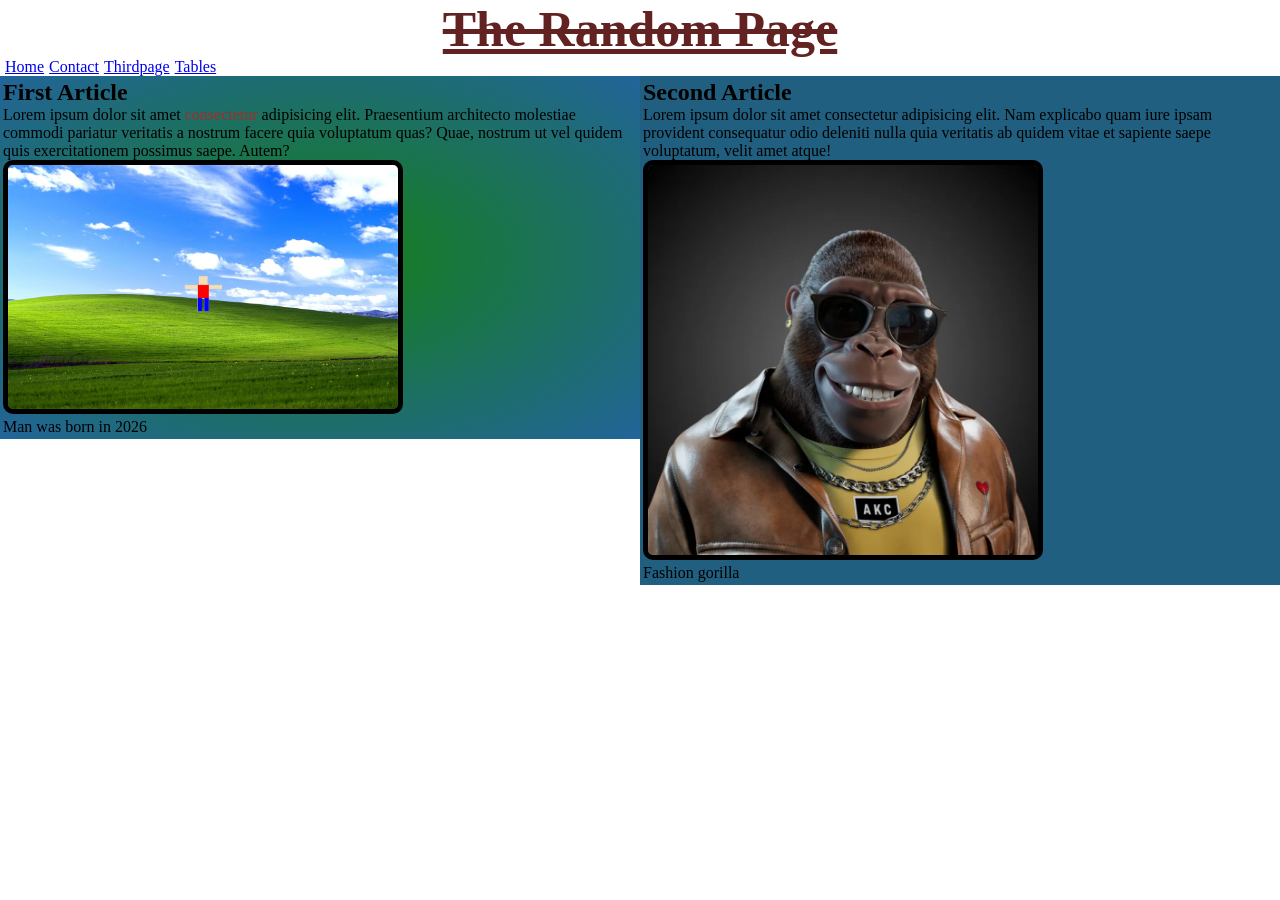
==== index.html @ f3a18068 "Create tables.html" ====
<!DOCTYPE html>
<html lang="en">
    <head>
        <meta charset="UTF-8">
        <meta name="viewport" content="width=device-width , initial-scale=1.0">
        <meta name="description" content="A page for put all my knowledge">
        <meta name="keywords" content="Random page, random, smiling gorilla, man">
        <meta name="author" content="Me">
        <meta name="title" content="The random page">
        <meta name="og:title" content="The Random Page">
        <meta name="og:image" content="C:\Users\S\Desktop\projects\all-knowledge-webdev\images\man.webp">
        <meta name="og:description" content="The best random page in the world wide web">
        <meta name="og:url" content="therandompage.com">
        <link rel="stylesheet" href="css/styles.css">
        <link rel="icon" href="favicons/icons8-random-96.png">
        <title>The random page</title>
    </head>
    <body>
        <header>
            <nav>
                <h1>The Random Page</h1>
                <ul>
                    <li><a href="index.html">Home</a></li>
                    <li><a href="contact.html">Contact</a></li>
                    <li><a href="thirdpage.html">Thirdpage</a></li>
                    <li><a href="tables.html">Tables</a></li>
                </ul>
            </nav>
        </header>
        <div class="clearfix"></div>
        <main>
            <section id="sec-1">
                <article>
                    <h2>First Article</h2>
                    <p>Lorem ipsum dolor sit amet <span class="con">consectetur</span> adipisicing elit. Praesentium architecto molestiae commodi pariatur veritatis a nostrum facere quia voluptatum quas? Quae, nostrum ut vel quidem quis exercitationem possimus saepe. Autem?</p>
                    <figure>
                        <img src="images/man.webp" alt="man in the field" title="man in the field">
                        <figcaption>Man was born in 2026</figcaption>
                    </figure>
                </article>
            </section>
            <section id="sec-2">
                <article>
                    <h2>Second Article</h2>
                    <p>Lorem ipsum dolor sit amet consectetur adipisicing elit. Nam explicabo quam iure ipsam provident consequatur odio deleniti nulla quia veritatis ab quidem vitae et sapiente saepe voluptatum, velit amet atque!</p>
                    <figure>
                        <img src="images/kong_smile.webp" alt="smiling gorilla with glasses" title="smilling gorila with glasses">
                        <figcaption>Fashion gorilla</figcaption>
                    </figure>
                </article>
            </section>
        </main>
        <footer>
        </footer>
    </body>
</html>
---- css/styles.css ----
* {
    margin: 0;
    padding: 0;
    box-sizing: border-box;
}

body {
    background: url(https://i.pinimg.com/vwebp/1200x/25/aa/1a/25aa1a16b78d63f639b04b8427d4f2d6.webp);
}

header h1 {
    text-align: center;
    text-decoration: line-through underline;
    color: rgb(99, 34, 34);
    font-size: 50px;
}

nav ul li {
    float: left;
    list-style: none;
    margin-left: 5px;
}

.clearfix {
    clear: both;
}

img {
    width: 400px;
    border: 5px solid;
    border-radius: 10px;
}

#sec-1 {
    float: left;
    width: 50%;
    background: radial-gradient(rgb(20, 128, 20), rgb(34, 100, 154));
    padding: 3px;
}

#sec-2 {
    float: left;
    width: 50%;
    background: rgb(32, 95, 127);
    padding: 3px;
}

.con {
    color: brown;
}
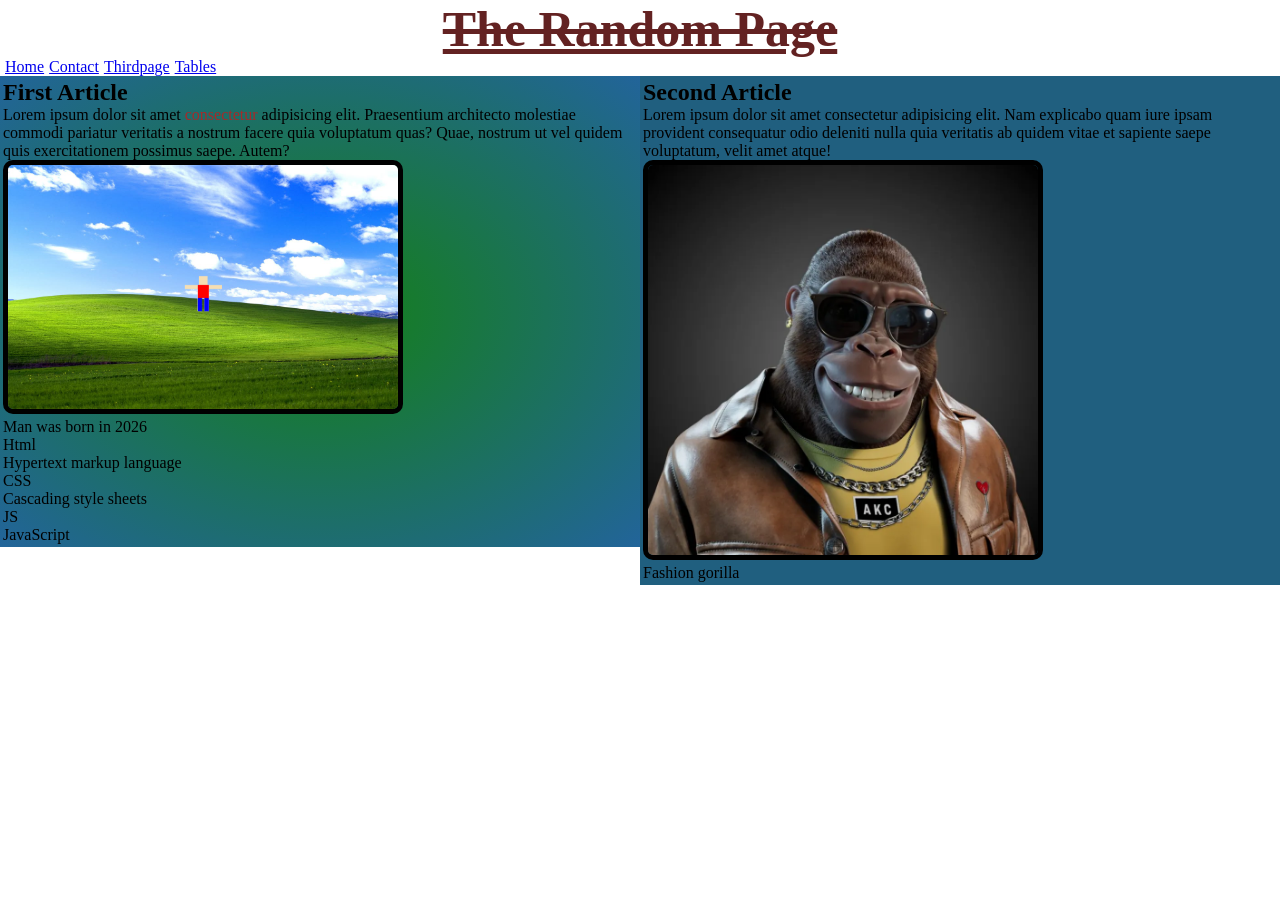
==== commit a3a46185: "Add description list" ====
--- a/index.html
+++ b/index.html
@@ -37,6 +37,14 @@
                         <img src="images/man.webp" alt="man in the field" title="man in the field">
                         <figcaption>Man was born in 2026</figcaption>
                     </figure>
+                    <dl>
+                        <dt>Html</dt>
+                        <dd>Hypertext markup language</dd>
+                        <dt>CSS</dt>
+                        <dd>Cascading style sheets</dd>
+                        <dt>JS</dt>
+                        <dd>JavaScript</dd>
+                    </dl>
                 </article>
             </section>
             <section id="sec-2">
@@ -53,4 +61,4 @@
         <footer>
         </footer>
     </body>
-</html>+</html>
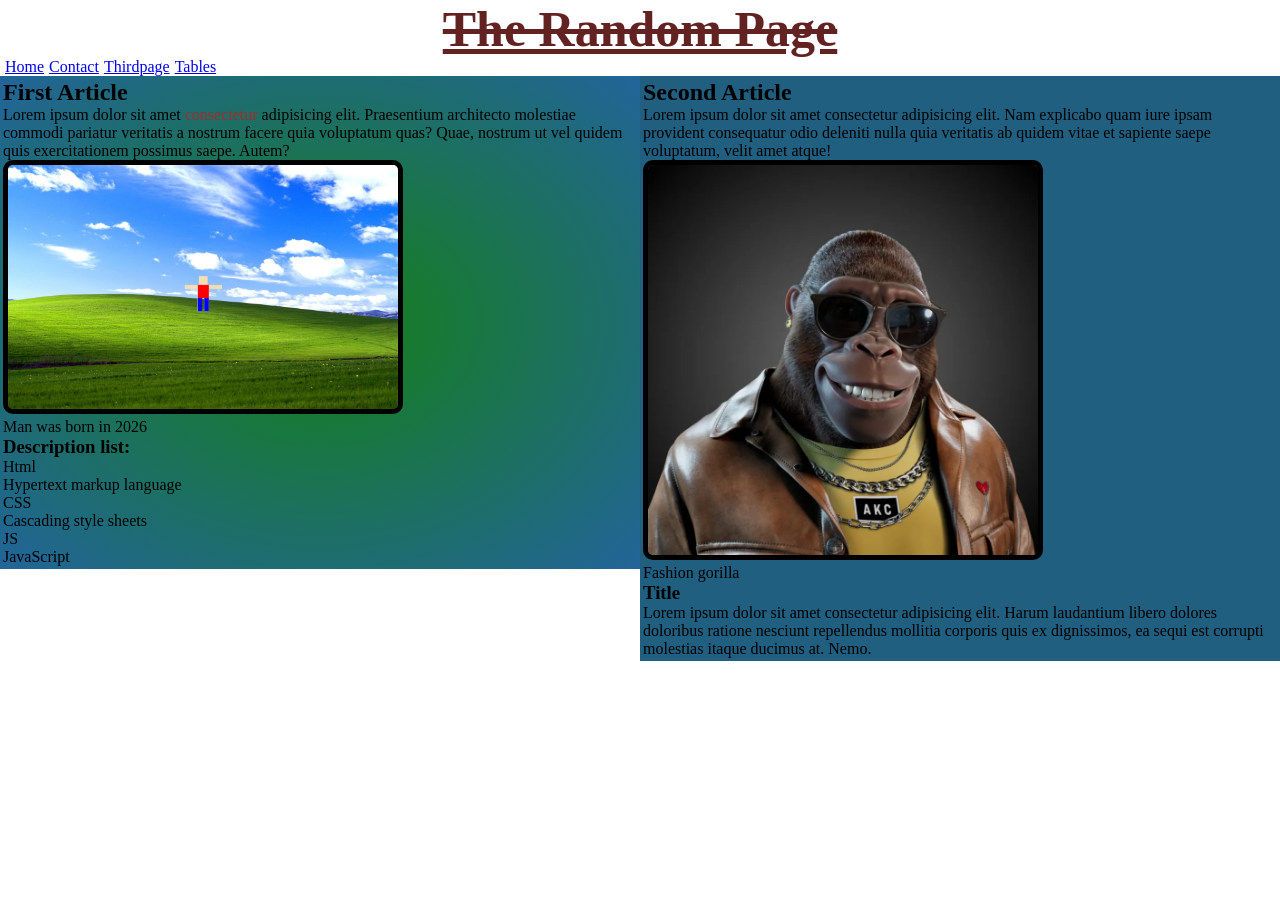
==== commit 160fc049: "Add more headings titles" ====
--- a/index.html
+++ b/index.html
@@ -11,7 +11,7 @@
         <meta name="og:image" content="C:\Users\S\Desktop\projects\all-knowledge-webdev\images\man.webp">
         <meta name="og:description" content="The best random page in the world wide web">
         <meta name="og:url" content="therandompage.com">
-        <link rel="stylesheet" href="css/styles.css">
+        <link rel="stylesheet" href="css/style.css">
         <link rel="icon" href="favicons/icons8-random-96.png">
         <title>The random page</title>
     </head>
@@ -37,6 +37,7 @@
                         <img src="images/man.webp" alt="man in the field" title="man in the field">
                         <figcaption>Man was born in 2026</figcaption>
                     </figure>
+                    <h3>Description list:</h3>
                     <dl>
                         <dt>Html</dt>
                         <dd>Hypertext markup language</dd>
@@ -55,6 +56,8 @@
                         <img src="images/kong_smile.webp" alt="smiling gorilla with glasses" title="smilling gorila with glasses">
                         <figcaption>Fashion gorilla</figcaption>
                     </figure>
+                    <h3>Title</h3>
+                    <p>Lorem ipsum dolor sit amet consectetur adipisicing elit. Harum laudantium libero dolores doloribus ratione nesciunt repellendus mollitia corporis quis ex dignissimos, ea sequi est corrupti molestias itaque ducimus at. Nemo.</p>
                 </article>
             </section>
         </main>
--- a/css/style.css
+++ b/css/style.css
@@ -0,0 +1,50 @@
+* {
+    margin: 0;
+    padding: 0;
+    box-sizing: border-box;
+}
+
+body {
+    background: url(https://i.pinimg.com/vwebp/1200x/25/aa/1a/25aa1a16b78d63f639b04b8427d4f2d6.webp);
+}
+
+header h1 {
+    text-align: center;
+    text-decoration: line-through underline;
+    color: rgb(99, 34, 34);
+    font-size: 50px;
+}
+
+nav ul li {
+    float: left;
+    list-style: none;
+    margin-left: 5px;
+}
+
+.clearfix {
+    clear: both;
+}
+
+img {
+    width: 400px;
+    border: 5px solid;
+    border-radius: 10px;
+}
+
+#sec-1 {
+    float: left;
+    width: 50%;
+    background: radial-gradient(rgb(20, 128, 20), rgb(34, 100, 154));
+    padding: 3px;
+}
+
+#sec-2 {
+    float: left;
+    width: 50%;
+    background: rgb(32, 95, 127);
+    padding: 3px;
+}
+
+.con {
+    color: brown;
+}
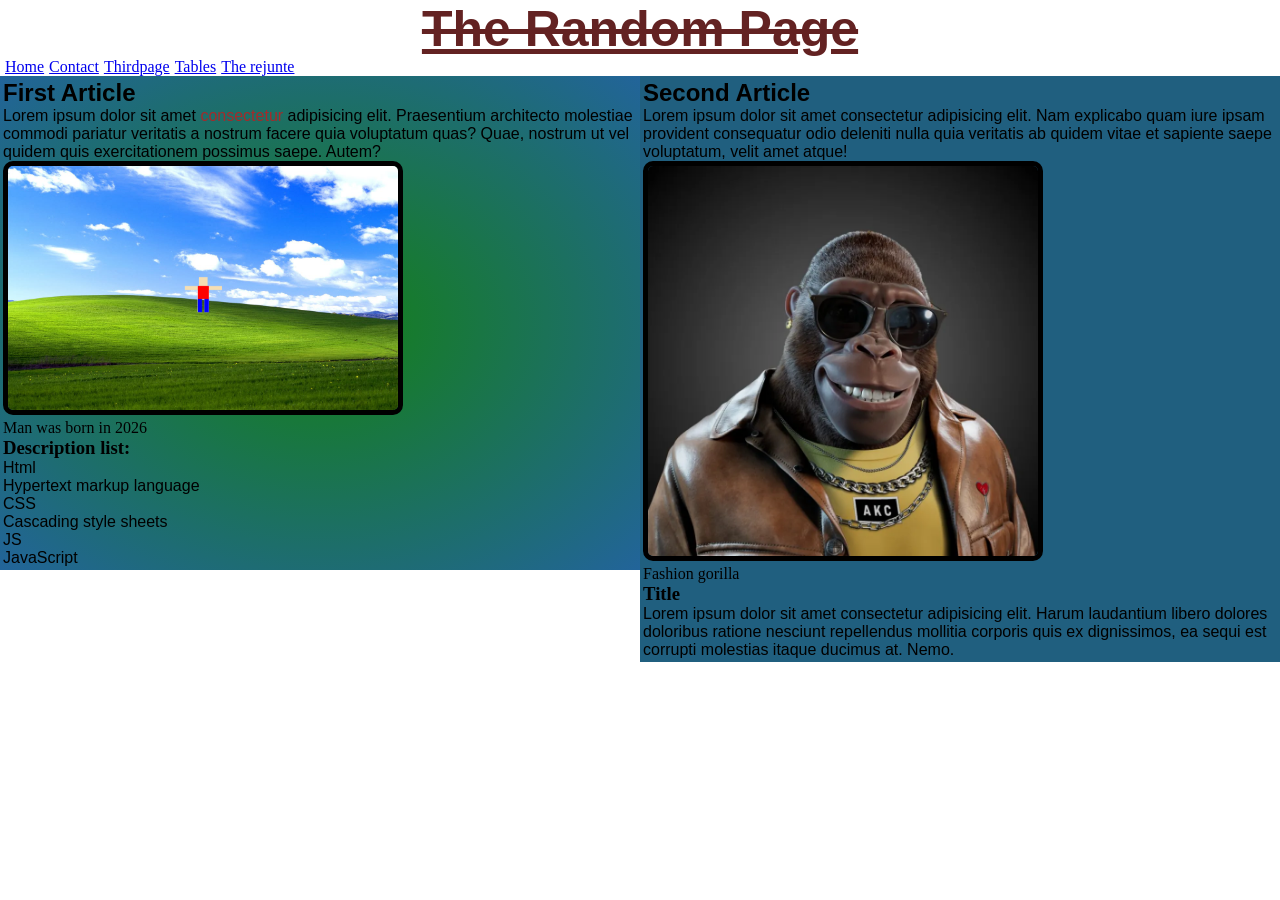
==== commit 5335e85a: "Create therejunte & add fonts" ====
--- a/index.html
+++ b/index.html
@@ -24,6 +24,7 @@
                     <li><a href="contact.html">Contact</a></li>
                     <li><a href="thirdpage.html">Thirdpage</a></li>
                     <li><a href="tables.html">Tables</a></li>
+                    <li><a href="therejunte.html">The rejunte</a></li>
                 </ul>
             </nav>
         </header>
--- a/css/style.css
+++ b/css/style.css
@@ -6,6 +6,7 @@
 
 body {
     background: url(https://i.pinimg.com/vwebp/1200x/25/aa/1a/25aa1a16b78d63f639b04b8427d4f2d6.webp);
+    background-size: cover;
 }
 
 header h1 {
@@ -13,12 +14,26 @@
     text-decoration: line-through underline;
     color: rgb(99, 34, 34);
     font-size: 50px;
+    font-family: 'Gill Sans', 'Gill Sans MT', Calibri, 'Trebuchet MS', sans-serif;
+}
+
+h2 {
+    font-family:'Trebuchet MS', 'Lucida Sans Unicode', 'Lucida Grande', 'Lucida Sans', Arial, sans-serif ;
+}
+
+p {
+    font-family: 'Segoe UI', Tahoma, Geneva, Verdana, sans-serif;
+}
+
+dl {
+    font-family: Arial, Helvetica, sans-serif;
 }
 
 nav ul li {
     float: left;
     list-style: none;
     margin-left: 5px;
+    font-family: Cambria, Cochin, Georgia, Times, 'Times New Roman', serif;
 }
 
 .clearfix {
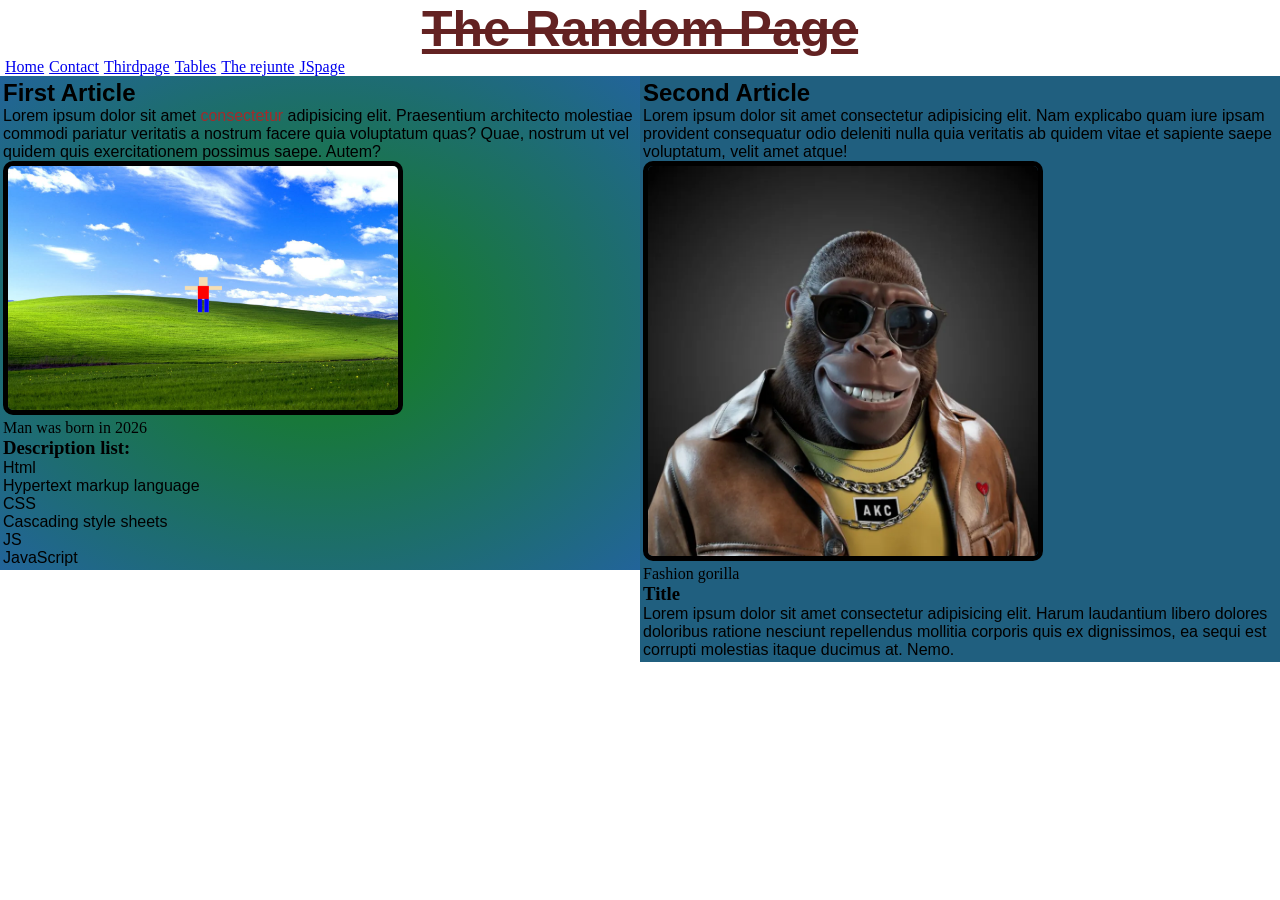
==== commit 9cb8b9be: "Add some js" ====
--- a/index.html
+++ b/index.html
@@ -25,6 +25,7 @@
                     <li><a href="thirdpage.html">Thirdpage</a></li>
                     <li><a href="tables.html">Tables</a></li>
                     <li><a href="therejunte.html">The rejunte</a></li>
+                    <li><a href="jspage.html">JSpage</a></li>
                 </ul>
             </nav>
         </header>
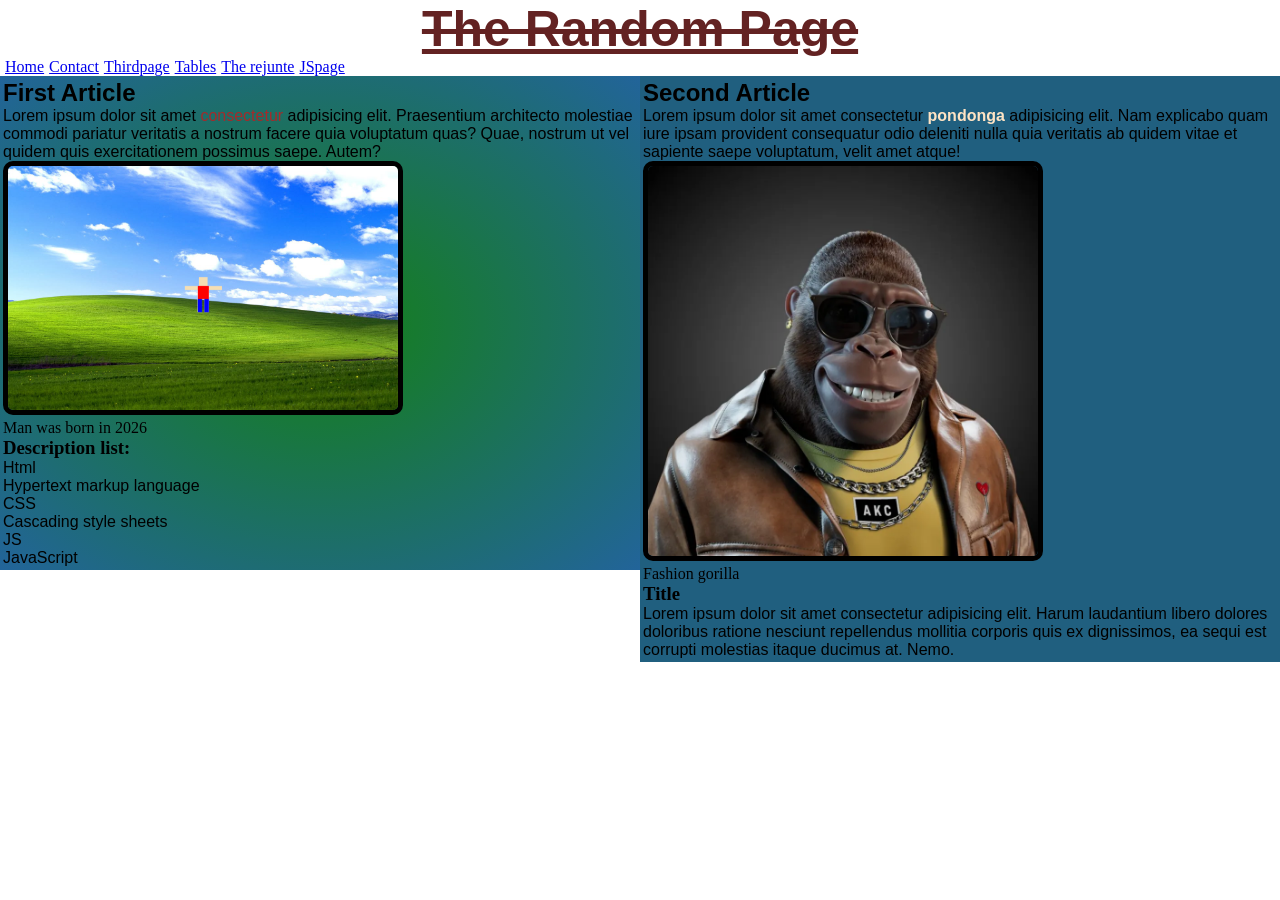
==== commit 2f2fc04b: "Add inherit, advanced selector & create a calculator" ====
--- a/index.html
+++ b/index.html
@@ -53,7 +53,7 @@
             <section id="sec-2">
                 <article>
                     <h2>Second Article</h2>
-                    <p>Lorem ipsum dolor sit amet consectetur adipisicing elit. Nam explicabo quam iure ipsam provident consequatur odio deleniti nulla quia veritatis ab quidem vitae et sapiente saepe voluptatum, velit amet atque!</p>
+                    <p>Lorem ipsum dolor sit amet consectetur <strong>pondonga</strong> adipisicing elit. Nam explicabo quam iure ipsam provident consequatur odio deleniti nulla quia veritatis ab quidem vitae et sapiente saepe voluptatum, velit amet atque!</p>
                     <figure>
                         <img src="images/kong_smile.webp" alt="smiling gorilla with glasses" title="smilling gorila with glasses">
                         <figcaption>Fashion gorilla</figcaption>
--- a/css/style.css
+++ b/css/style.css
@@ -62,4 +62,8 @@
 
 .con {
     color: brown;
+}
+
+main section article p strong {
+    color: bisque
 }
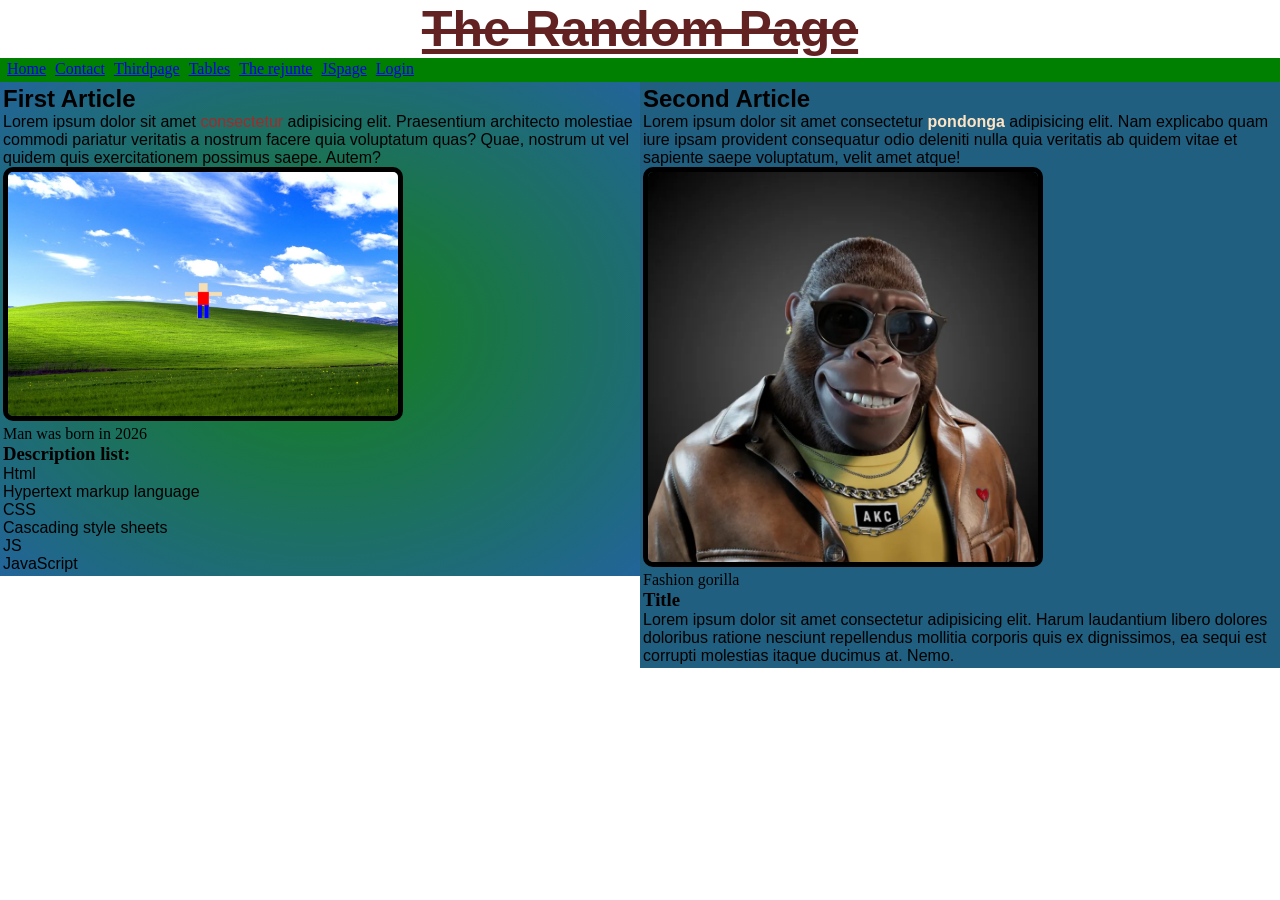
==== commit ad651b4e: "Make login form" ====
--- a/index.html
+++ b/index.html
@@ -26,6 +26,7 @@
                     <li><a href="tables.html">Tables</a></li>
                     <li><a href="therejunte.html">The rejunte</a></li>
                     <li><a href="jspage.html">JSpage</a></li>
+                    <li><a href="login/login.html">Login</a></li>
                 </ul>
             </nav>
         </header>
--- a/css/style.css
+++ b/css/style.css
@@ -34,6 +34,8 @@
     list-style: none;
     margin-left: 5px;
     font-family: Cambria, Cochin, Georgia, Times, 'Times New Roman', serif;
+    height: 100%;
+    padding: 2px;
 }
 
 .clearfix {
@@ -66,4 +68,18 @@
 
 main section article p strong {
     color: bisque
+}
+
+h1:hover {
+    color: rebeccapurple; 
+    text-transform: uppercase;
+}
+
+header nav ul{
+    height: 1.5em;
+    background: green;
+}
+
+header nav ul li:hover {
+    background: rgb(16, 171, 16);
 }
